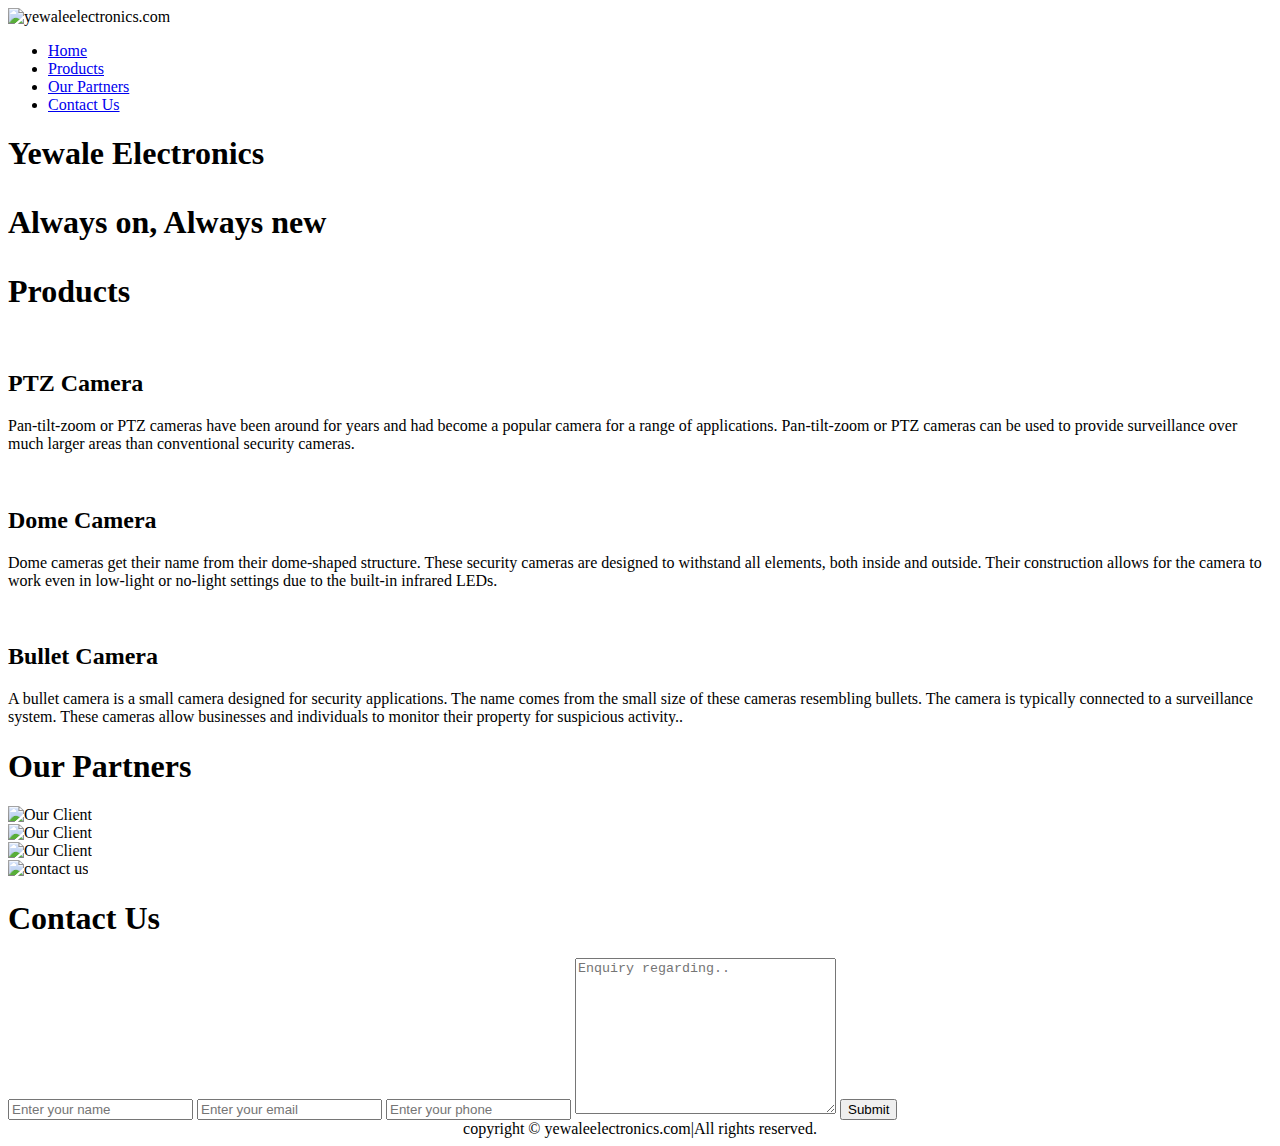
==== index.html @ 6e8fc8cb "2" ====
<!DOCTYPE html>
<html lang="en">
<head>
    <meta charset="UTF-8">
    <meta name="viewport" content="width=device-width, initial-scale=1.0">
    <title>Yewale Electronics</title>
    <link href="https://fonts.googleapis.com/css?family=Roboto|Sriracha&display=swap" rel="stylesheet">
    <link rel="stylesheet" href="C:\Users\Hp\Documents\github1\YewaleElectronics\css\style.css">
</head>
<body>
    <nav id="navbar">
        <div id="logo">
            <img src="C:\Users\Hp\Documents\github1\YewaleElectronics\img\ss5.png" alt="yewaleelectronics.com">
        </div>
        <ul>
            <li class="item"><a href="#home">Home</a></li>
            <li class="item"><a href="#services-container">Products</a></li>
            <li class="item"><a href="#partner-section">Our Partners</a></li>
            <li class="item"><a href="#contact">Contact Us</a></li>
        </ul>
    </nav>
    <section id="home">
        <h1 class="h-primary">Yewale Electronics
    
        <p>Always on, Always new </p> </h1>

        <!-- <button class="btn">Order Now</button> -->
    </section>
    <section id="services-container">
        <h1 class="h-primary center">Products</h1>
        <div id="services">
            <div class="box">
                <img src="C:\Users\Hp\Documents\github1\YewaleElectronics\img\ptz.jpg" alt="">
                <h2 class="h-secondary center">PTZ Camera</h2>
                <p class="center">Pan-tilt-zoom or PTZ cameras have been around for years and had become a popular camera for a range of applications. Pan-tilt-zoom or PTZ cameras can be used to provide surveillance over much larger areas than conventional security cameras.</p>
            </div>
            <div class="box">
                <img src="C:\Users\Hp\Documents\github1\YewaleElectronics\img\dome.jpg" alt="">
                <h2 class="h-secondary center">Dome Camera</h2>
                <p class="center">Dome cameras get their name from their dome-shaped structure. These security cameras are designed to withstand all elements, both inside and outside. Their construction allows for the camera to work even in low-light or no-light settings due to the built-in infrared LEDs.</p>
            </div>
            <div class="box">
                <img src="C:\Users\Hp\Documents\github1\YewaleElectronics\img\bullet.jpg" alt="">
                <h2 class="h-secondary center">Bullet Camera</h2>
                <p class="center">A bullet camera is a small camera designed for security applications. The name comes from the small size of these cameras resembling bullets. The camera is typically connected to a surveillance system. These cameras allow businesses and individuals to monitor their property for suspicious activity..</p>
            </div>

        

    </section>
    <section id="partner-section">
        <h1 class="h-primary center">Our Partners</h1>
        <div id="clients">
            <div class="client-item">
                <img src="C:\Users\Hp\Documents\github1\YewaleElectronics\img\Hikvision Logo-R.svg" alt="Our Client">
            </div>
            <div class="client-item">
                <img src="C:\Users\Hp\Documents\github1\YewaleElectronics\img\Panasonic-logo.jpg" alt="Our Client">
            </div>
          
            <div class="client-item">
                <img src="C:\Users\Hp\Documents\github1\YewaleElectronics\img\cp plus.png" alt="Our Client">
            </div>
        </div>

    </section>
    <section id="contact">
        <!-- <h1 class="h-primary center">Contact Us</h1> -->
        <div id="contact-box">
    <img class="bg" src="C:\Users\Hp\Documents\github1\YewaleElectronics\img\ss2.jpg" alt="contact us">
    <div class="container">
        <h1>Contact Us</h3>
        <!-- <p id="submitMsg">Thanks for your response.We will get back to you soon</p> -->
        <form action="/submit_form" method="POST">
            <!-- <input type="hidden" name="access_key" value="45b77f56-5af1-4fc8-9984-ac8e56a3969f"> -->
            <input type="text" name="name" id="name" placeholder="Enter your name">
            <input type="email" name="email" id="email" placeholder="Enter your email">
            <input type="phone" name="phone" id="phone" placeholder="Enter your phone">
            <textarea name="other" id="other" cols="30" rows="10" placeholder="Enquiry regarding.."></textarea>
            <button class="btn" type="submit">Submit</button> 
        </form>
    </div>
</section>
    
    <script src="index.js"></script>
    <footer>
        <center>copyright &copy yewaleelectronics.com|All rights reserved. </center>
    </footer>

</body>
</html>























<!-- <section id="contact">
    <h1 class="h-primary center">Contact Us</h1>
    <div id="contact-box">
        <form action="">
            <div class="form-group">
                <label for="name">Name: </label>
                <input type="text" name="name" id="name" placeholder="Enter your name">
            </div>
            <div class="form-group">
                <label for="email">Email: </label>
                <input type="email" name="name" id="email" placeholder="Enter your email">
            </div>
            <div class="form-group">
                <label for="phone">Phone Number: </label>
                <input type="phone" name="name" id="phone" placeholder="Enter your phone">
            </div>
            <div class="form-group">
                <label for="message">Message: </label>
                <textarea name="message" id="message" cols="30" rows="10"></textarea>
            </div>
            <button class="btn success">Submit</button>
        </form>
    </div>
</section> -->
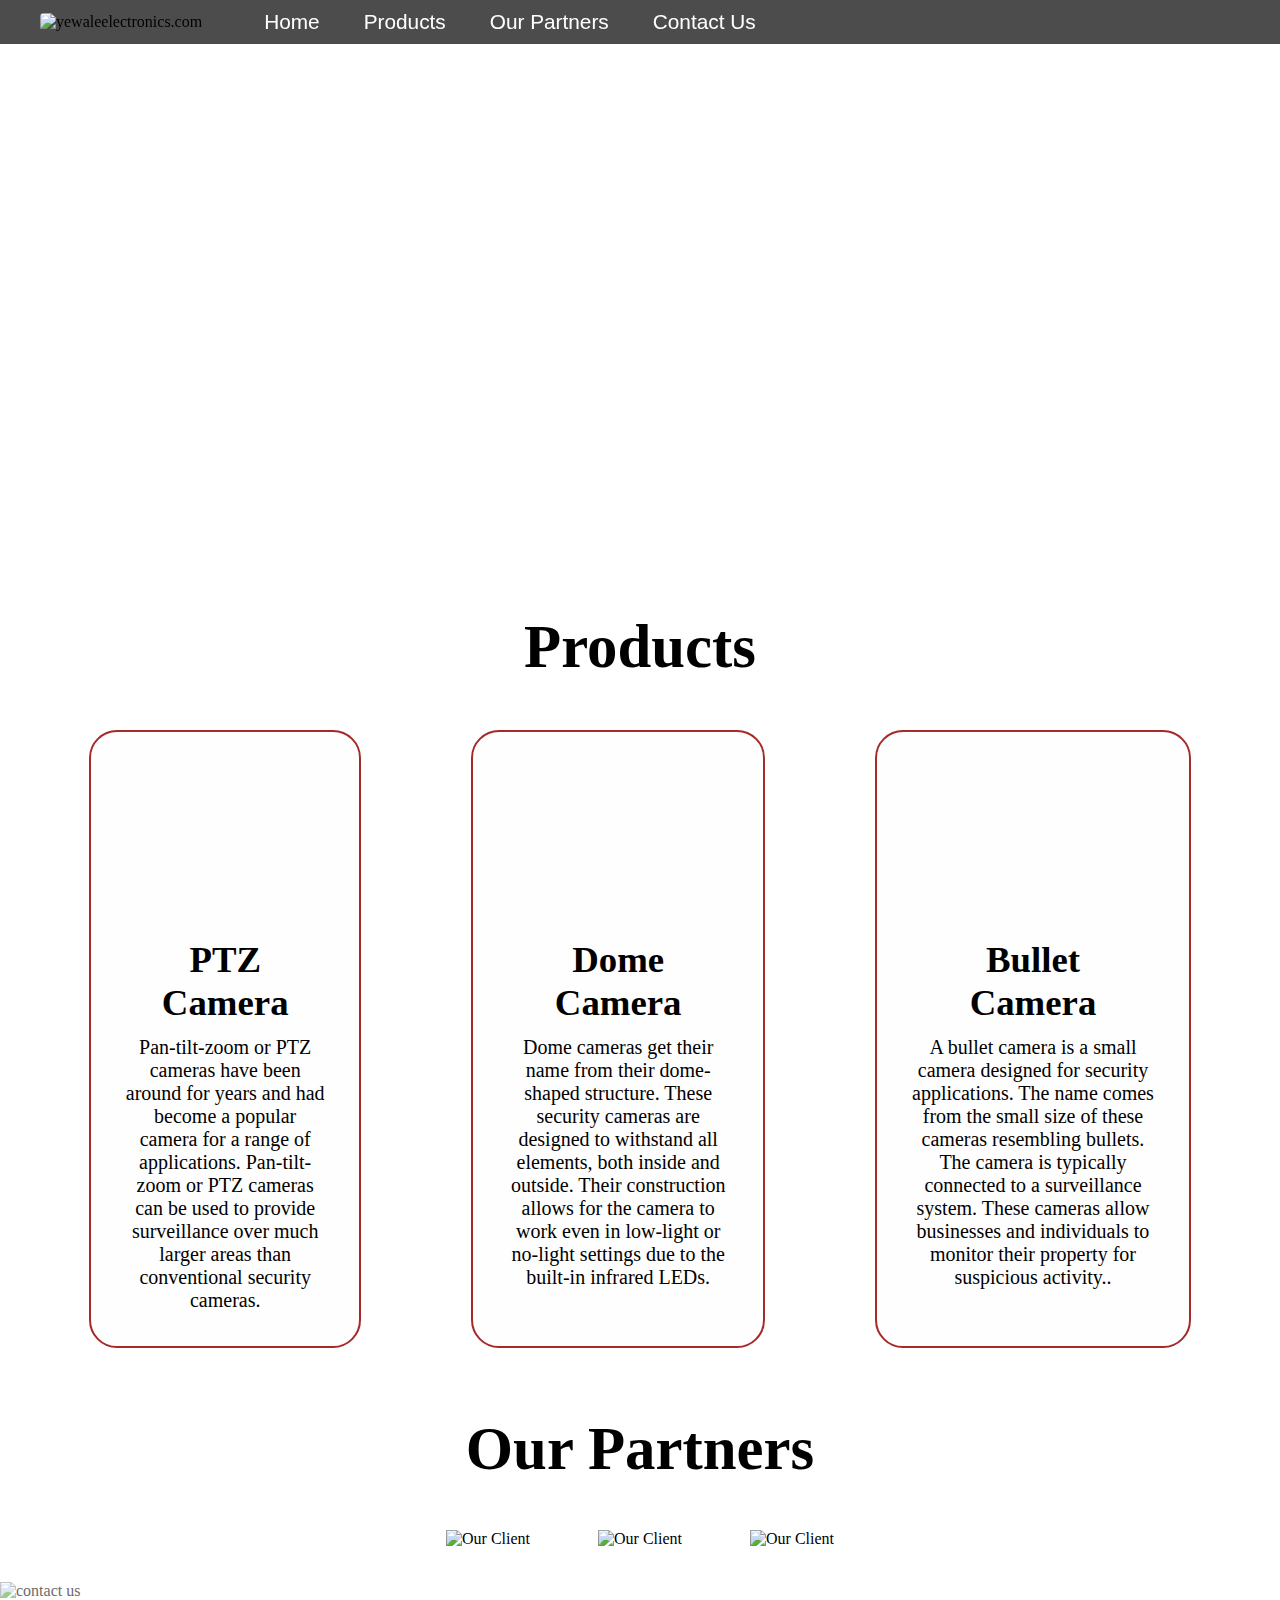
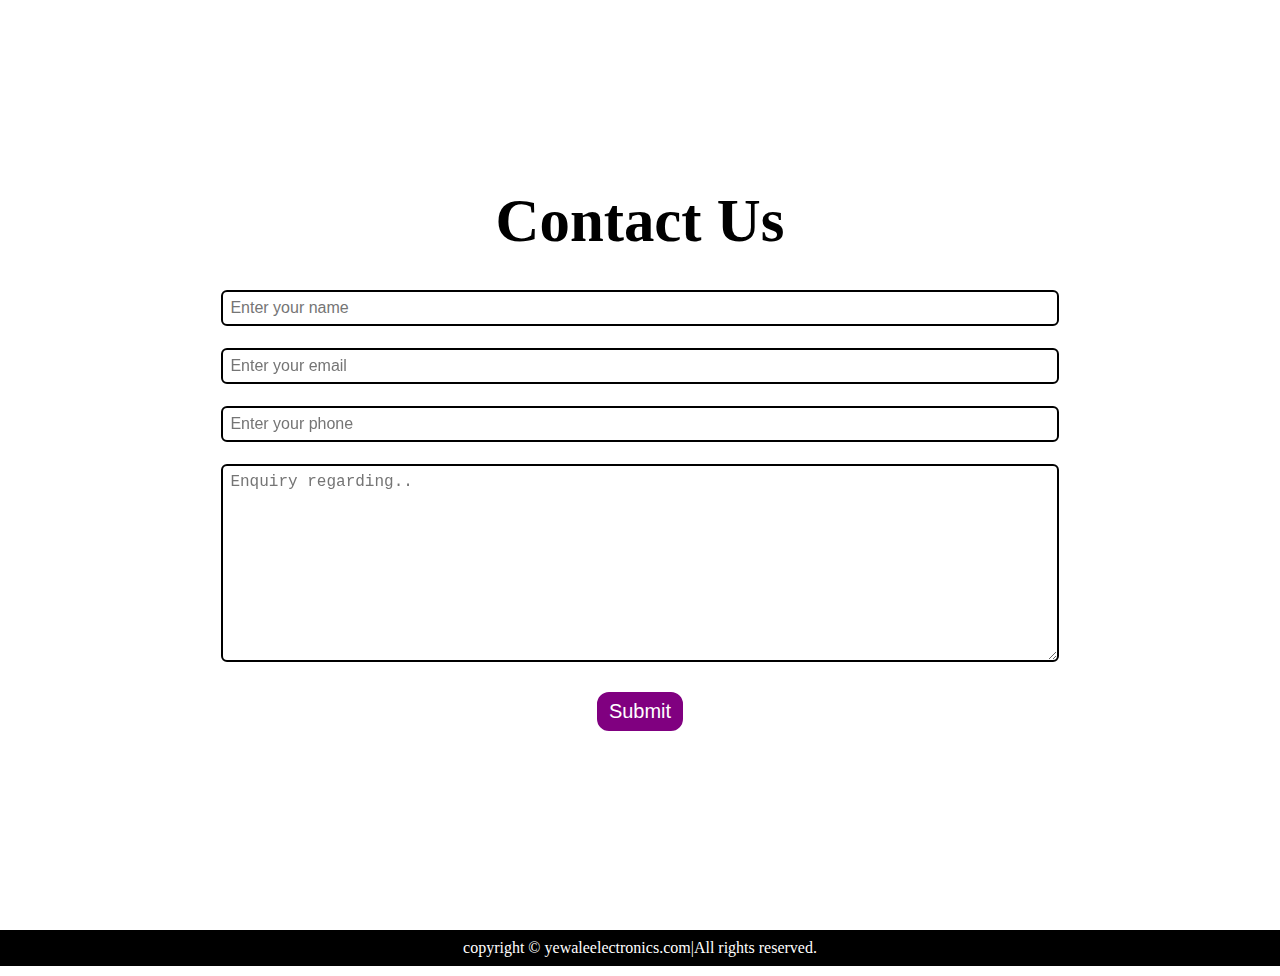
==== commit 1e62ebcb: "Update index.html" ====
--- a/index.html
+++ b/index.html
@@ -5,7 +5,7 @@
     <meta name="viewport" content="width=device-width, initial-scale=1.0">
     <title>Yewale Electronics</title>
     <link href="https://fonts.googleapis.com/css?family=Roboto|Sriracha&display=swap" rel="stylesheet">
-    <link rel="stylesheet" href="C:\Users\Hp\Documents\github1\YewaleElectronics\css\style.css">
+    <link rel="stylesheet" href="css/style.css">
 </head>
 <body>
     <nav id="navbar">
@@ -135,4 +135,4 @@
             <button class="btn success">Submit</button>
         </form>
     </div>
-</section> -->+</section> -->
--- a/css/style.css
+++ b/css/style.css
@@ -0,0 +1,338 @@
+/* CSS Reset */
+*{
+    margin: 0;
+    padding: 0;
+}
+
+html{
+    scroll-behavior: smooth;
+}
+
+/* CSS Variables */
+:root{
+    --navbar-height: 59px;
+}
+
+/* navigation bar */
+#navbar{
+    display: flex;
+    align-items: center;
+    position: sticky;
+    top: 0px;
+}
+#navbar::before{
+    content: "";
+    background-color: black;
+    position: absolute;
+    top:0px;
+    left:0px;
+    height: 100%;
+    width:100%;
+    z-index: -1;
+    opacity: 0.7;
+}
+
+/* Navigation Bar: Logo and Image */
+#logo{
+    margin: 10px 34px;
+}
+
+#logo img{
+    height: 47px;
+    margin: 3px 6px;
+    border-radius: 4px;
+}
+
+
+/* Navigation Bar: List Styling */
+
+#navbar ul{
+    display: flex;
+    font-family: 'Lucida Sans', 'Lucida Sans Regular', 'Lucida Grande', 'Lucida Sans Unicode', Geneva, Verdana, sans-serif;
+}
+
+#navbar ul li{ 
+    list-style: none;
+    font-size: 1.3rem;
+}
+
+#navbar ul li a{
+    color: white;
+    display: block;
+    padding: 3px 22px;
+    border-radius: 20px;
+    text-decoration: none;
+}
+
+#navbar ul li a:hover{
+    color: black;
+    background-color: white;
+}
+
+/* Home Section */
+#home{
+    /* display: flex;
+    flex-direction: column;
+    padding:3px 200px;
+    height: 550px;
+    justify-content: center;
+    align-items: center; */
+    display: flex;
+    padding: 3px 200px;
+    height: 550px;
+    justify-content: flex-start;
+    align-items: center;
+    align-content: center;
+    flex-direction: row;
+}
+
+
+#home::before{ 
+    content: "";
+    position: absolute;
+    background: url('C:/Users/Hp/Documents/github1/YewaleElectronics/img/ss6.jpg') no-repeat center center/cover;
+    height: 642px;
+    top:0px;
+    left:0px;
+    width: 100%;
+    z-index: -1;
+    opacity:0.89;
+}
+
+#home h1{
+    /* color: rgb(255, 255, 255);
+    text-align: left;
+    font-family: system-ui, -apple-system, BlinkMacSystemFont, 'Segoe UI', Roboto, Oxygen, Ubuntu, Cantarell, 'Open Sans', 'Helvetica Neue', sans-serif;
+    display: block;
+    font-size: 5em;
+    margin-block-start: 2.67em;
+    margin-block-end: 5.67em;
+    margin-inline-start: -153px;
+    margin-inline-end: 2px;
+    font-weight: bold */
+    color:white;
+    text-align: left;
+    font-family: 'Bree Serif', serif;
+}
+
+
+ #home p{
+    color:rgb(255, 255, 255);
+    text-align: center;
+    font-size: 1.5rem;
+    font-family: 'Bree Serif', serif;
+} 
+
+/* Services Section */
+#services{
+    margin: 34px;
+    display: flex;
+    
+}
+#services .box{ 
+    border: 2px solid brown;
+    padding: 34px;
+    margin: 2px 55px;
+    border-radius: 28px;
+    background: #fffefe;
+    /* background:url('../img/1.jpg'); */
+    margin-bottom: 20px;
+}
+
+#services .box img{ 
+   height: 160px;
+   margin: auto;
+   display: block;
+}
+
+#services .box p{
+    font-family: 'Bree Serif', serif;
+
+} 
+
+/* Clients Section */
+#client-section{ 
+    position: relative;
+}
+
+#client-section::before{
+ content: "";
+ position: absolute;
+ background: url('../bg.jpg');
+ width: 100%;
+ height: 100%;
+ z-index: -1;
+ opacity: 0.3;
+}
+
+#clients{
+    display: flex;
+    justify-content: center;
+    align-items: center;
+}
+
+.client-item{
+    padding: 34px;
+}
+
+#clients img{
+    height: 124px;
+}
+
+
+/* Contact Section */
+/* #contact{
+    position: relative;
+}
+#contact::before{
+    content: "";
+    position: absolute;
+    width: 100%;
+    height: 100%;
+    z-index: -1;
+    opacity: 0.7;
+    background: url('../ss2.jpg') no-repeat center center/cover;
+
+}
+#contact-box{
+    display: flex;
+    justify-content: center;
+    align-items: center;
+    padding-bottom: 34px;
+}
+#contact-box input, 
+#contact-box textarea{
+    width: 100%;
+    padding: 0.5rem;
+    border-radius: 9px;
+    font-size: 1.1rem;
+} 
+
+#contact-box form{
+    width: 40%;
+}
+
+#contact-box label{
+   font-size: 1.3rem;
+   font-family: 'Bree Serif', serif;
+
+} */
+
+
+footer{
+    position: relative ;
+    left: 0px;
+    bottom: -339px;
+    background: black;
+    color: white;
+    padding: 9px 20px;
+}
+/* footer {
+    position: absolute;
+    display: flex;
+    left: 0;
+    bottom: -339px;
+    width: 100%;
+    background-color: rgb(0, 0, 0);
+    color: white;
+    text-align: center;
+  } */
+
+/* Utility Classes */
+.h-primary{
+    font-family: 'Bree Serif', serif;
+    font-size: 3.8rem;
+    padding: 12px;
+}
+
+.h-secondary{
+    font-family: 'Bree Serif', serif;
+    font-size: 2.3rem;
+    padding: 12px;
+}
+
+.btn{
+    padding: 6px 20px;
+    border: 2px solid white;
+    background-color: brown;
+    color: white;
+    margin: 17px;
+    font-size: 1.5rem;
+    border-radius: 10px;
+    cursor:pointer;
+}
+
+.center{
+    text-align: center;
+}
+
+
+
+/* *{
+    margin: 0px;
+    padding: 0px;
+    box-sizing: border-box;
+    
+font-family: 'Roboto', sans-serif;
+} */
+
+.container{
+    max-width: 80%; 
+    padding: 34px; 
+    margin: auto;
+}
+
+.container h1 {
+    position: relative;
+    bottom: -170px;
+    text-align: center;
+    font-family: 'Bree Serif', serif;
+    font-size: 3.8rem;
+}
+
+p{
+   
+    font-size: 20px;
+    text-align: center;
+    font-family: 'Bree Serif', serif;
+}
+
+input, textarea{
+    
+    border: 2px solid black;
+    border-radius: 6px;
+    outline: none;
+    font-size: 16px;
+    width: 80%;
+    margin: 11px 0px;
+    padding: 7px;
+}
+form{
+    position: relative;
+    bottom: -193px;
+    display: flex;
+    align-items: center;
+    justify-content: center;
+    flex-direction: column;
+}
+
+.btn{
+    color: white;
+    background: purple;
+    padding: 8px 12px;
+    font-size: 20px;
+    border: 2px solid white;
+    border-radius: 14px;
+    cursor: pointer;
+}
+
+.bg{
+    width: 100%;
+    position: absolute;
+    z-index: -1;
+    opacity: 0.6;
+}
+.submitMsg{ 
+    color: rgb(255, 213, 0);
+}
+
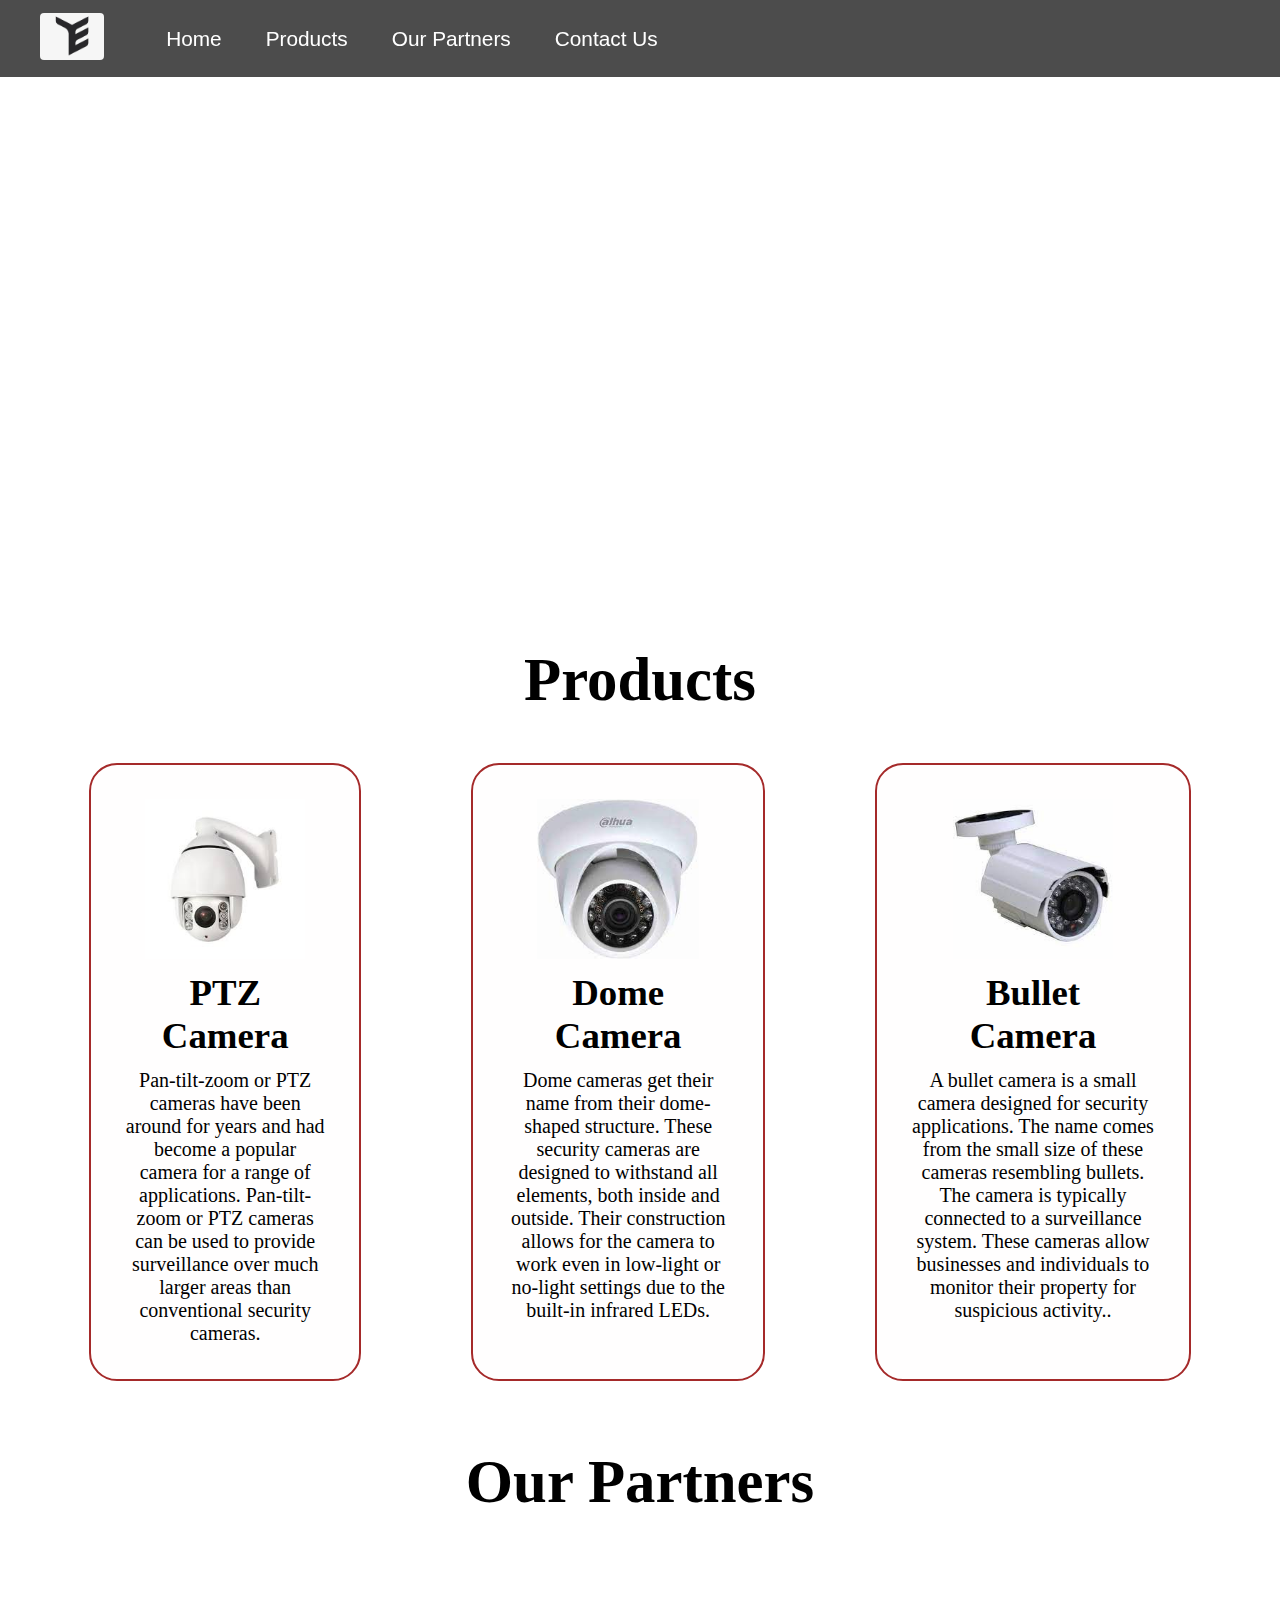
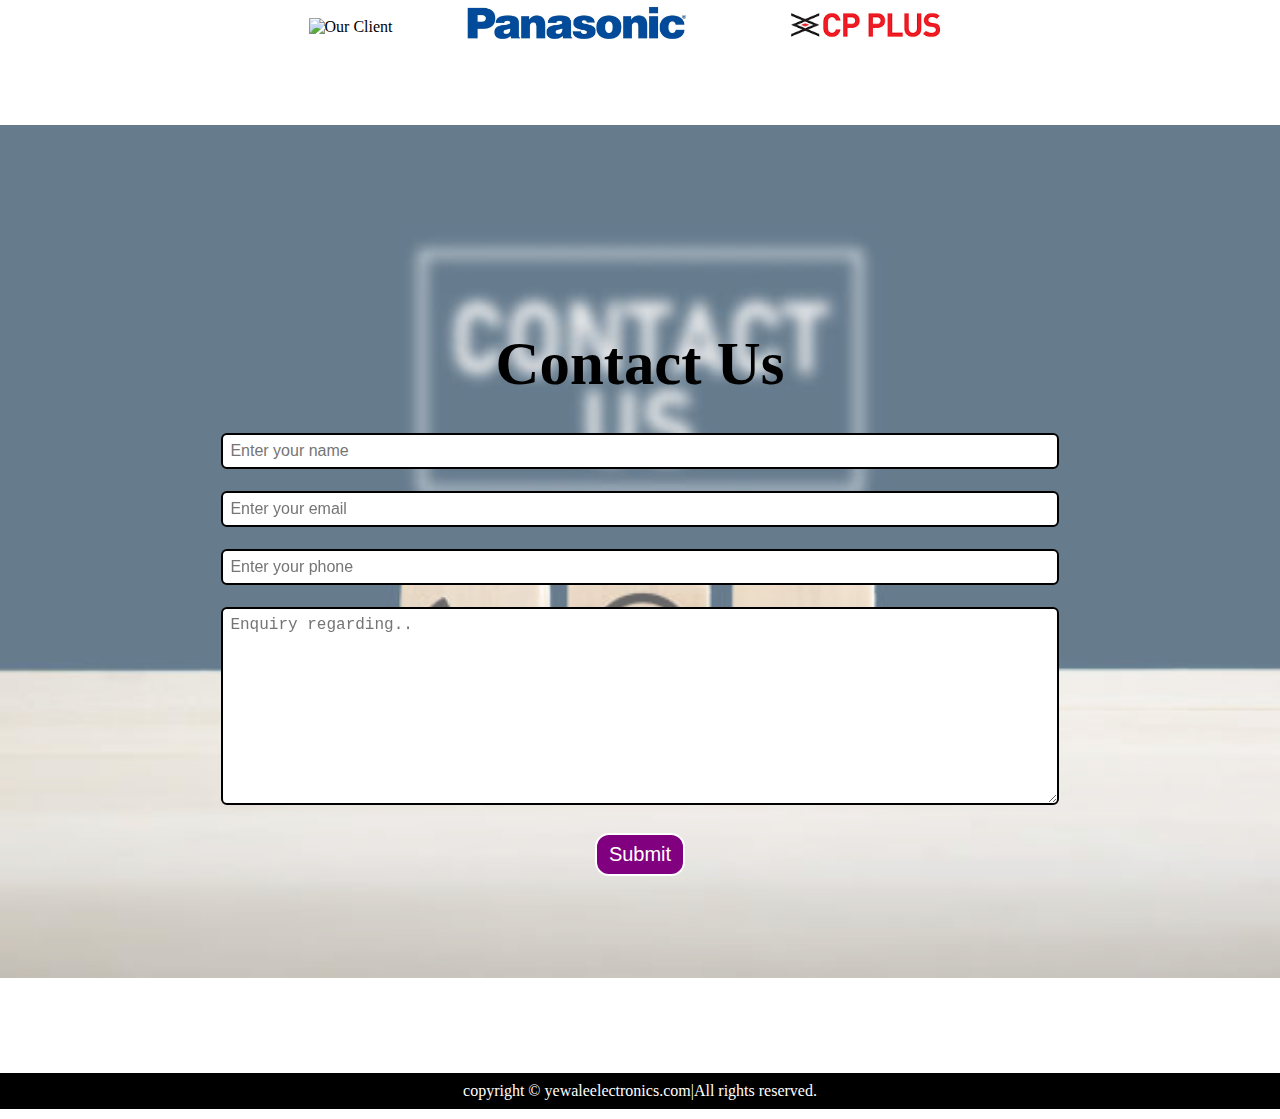
==== commit f8937a62: "2" ====
--- a/index.html
+++ b/index.html
@@ -10,7 +10,7 @@
 <body>
     <nav id="navbar">
         <div id="logo">
-            <img src="C:\Users\Hp\Documents\github1\YewaleElectronics\img\ss5.png" alt="yewaleelectronics.com">
+            <img src="img/ss5.png" alt="yewaleelectronics.com">
         </div>
         <ul>
             <li class="item"><a href="#home">Home</a></li>
@@ -30,17 +30,17 @@
         <h1 class="h-primary center">Products</h1>
         <div id="services">
             <div class="box">
-                <img src="C:\Users\Hp\Documents\github1\YewaleElectronics\img\ptz.jpg" alt="">
+                <img src="img/ptz.jpg" alt="">
                 <h2 class="h-secondary center">PTZ Camera</h2>
                 <p class="center">Pan-tilt-zoom or PTZ cameras have been around for years and had become a popular camera for a range of applications. Pan-tilt-zoom or PTZ cameras can be used to provide surveillance over much larger areas than conventional security cameras.</p>
             </div>
             <div class="box">
-                <img src="C:\Users\Hp\Documents\github1\YewaleElectronics\img\dome.jpg" alt="">
+                <img src="img/dome.jpg" alt="">
                 <h2 class="h-secondary center">Dome Camera</h2>
                 <p class="center">Dome cameras get their name from their dome-shaped structure. These security cameras are designed to withstand all elements, both inside and outside. Their construction allows for the camera to work even in low-light or no-light settings due to the built-in infrared LEDs.</p>
             </div>
             <div class="box">
-                <img src="C:\Users\Hp\Documents\github1\YewaleElectronics\img\bullet.jpg" alt="">
+                <img src="img/bullet.jpg" alt="">
                 <h2 class="h-secondary center">Bullet Camera</h2>
                 <p class="center">A bullet camera is a small camera designed for security applications. The name comes from the small size of these cameras resembling bullets. The camera is typically connected to a surveillance system. These cameras allow businesses and individuals to monitor their property for suspicious activity..</p>
             </div>
@@ -52,14 +52,14 @@
         <h1 class="h-primary center">Our Partners</h1>
         <div id="clients">
             <div class="client-item">
-                <img src="C:\Users\Hp\Documents\github1\YewaleElectronics\img\Hikvision Logo-R.svg" alt="Our Client">
+                <img src="img/Hikvision Logo-R.svg" alt="Our Client">
             </div>
             <div class="client-item">
-                <img src="C:\Users\Hp\Documents\github1\YewaleElectronics\img\Panasonic-logo.jpg" alt="Our Client">
+                <img src="img/Panasonic-logo.jpg" alt="Our Client">
             </div>
           
             <div class="client-item">
-                <img src="C:\Users\Hp\Documents\github1\YewaleElectronics\img\cp plus.png" alt="Our Client">
+                <img src="img/cp plus.png" alt="Our Client">
             </div>
         </div>
 
@@ -67,7 +67,7 @@
     <section id="contact">
         <!-- <h1 class="h-primary center">Contact Us</h1> -->
         <div id="contact-box">
-    <img class="bg" src="C:\Users\Hp\Documents\github1\YewaleElectronics\img\ss2.jpg" alt="contact us">
+    <img class="bg" src="img/ss2.jpg" alt="contact us">
     <div class="container">
         <h1>Contact Us</h3>
         <!-- <p id="submitMsg">Thanks for your response.We will get back to you soon</p> -->
--- a/css/style.css
+++ b/css/style.css
@@ -90,7 +90,7 @@
 #home::before{ 
     content: "";
     position: absolute;
-    background: url('C:/Users/Hp/Documents/github1/YewaleElectronics/img/ss6.jpg') no-repeat center center/cover;
+    background: url('img/ss6.jpg') no-repeat center center/cover;
     height: 642px;
     top:0px;
     left:0px;
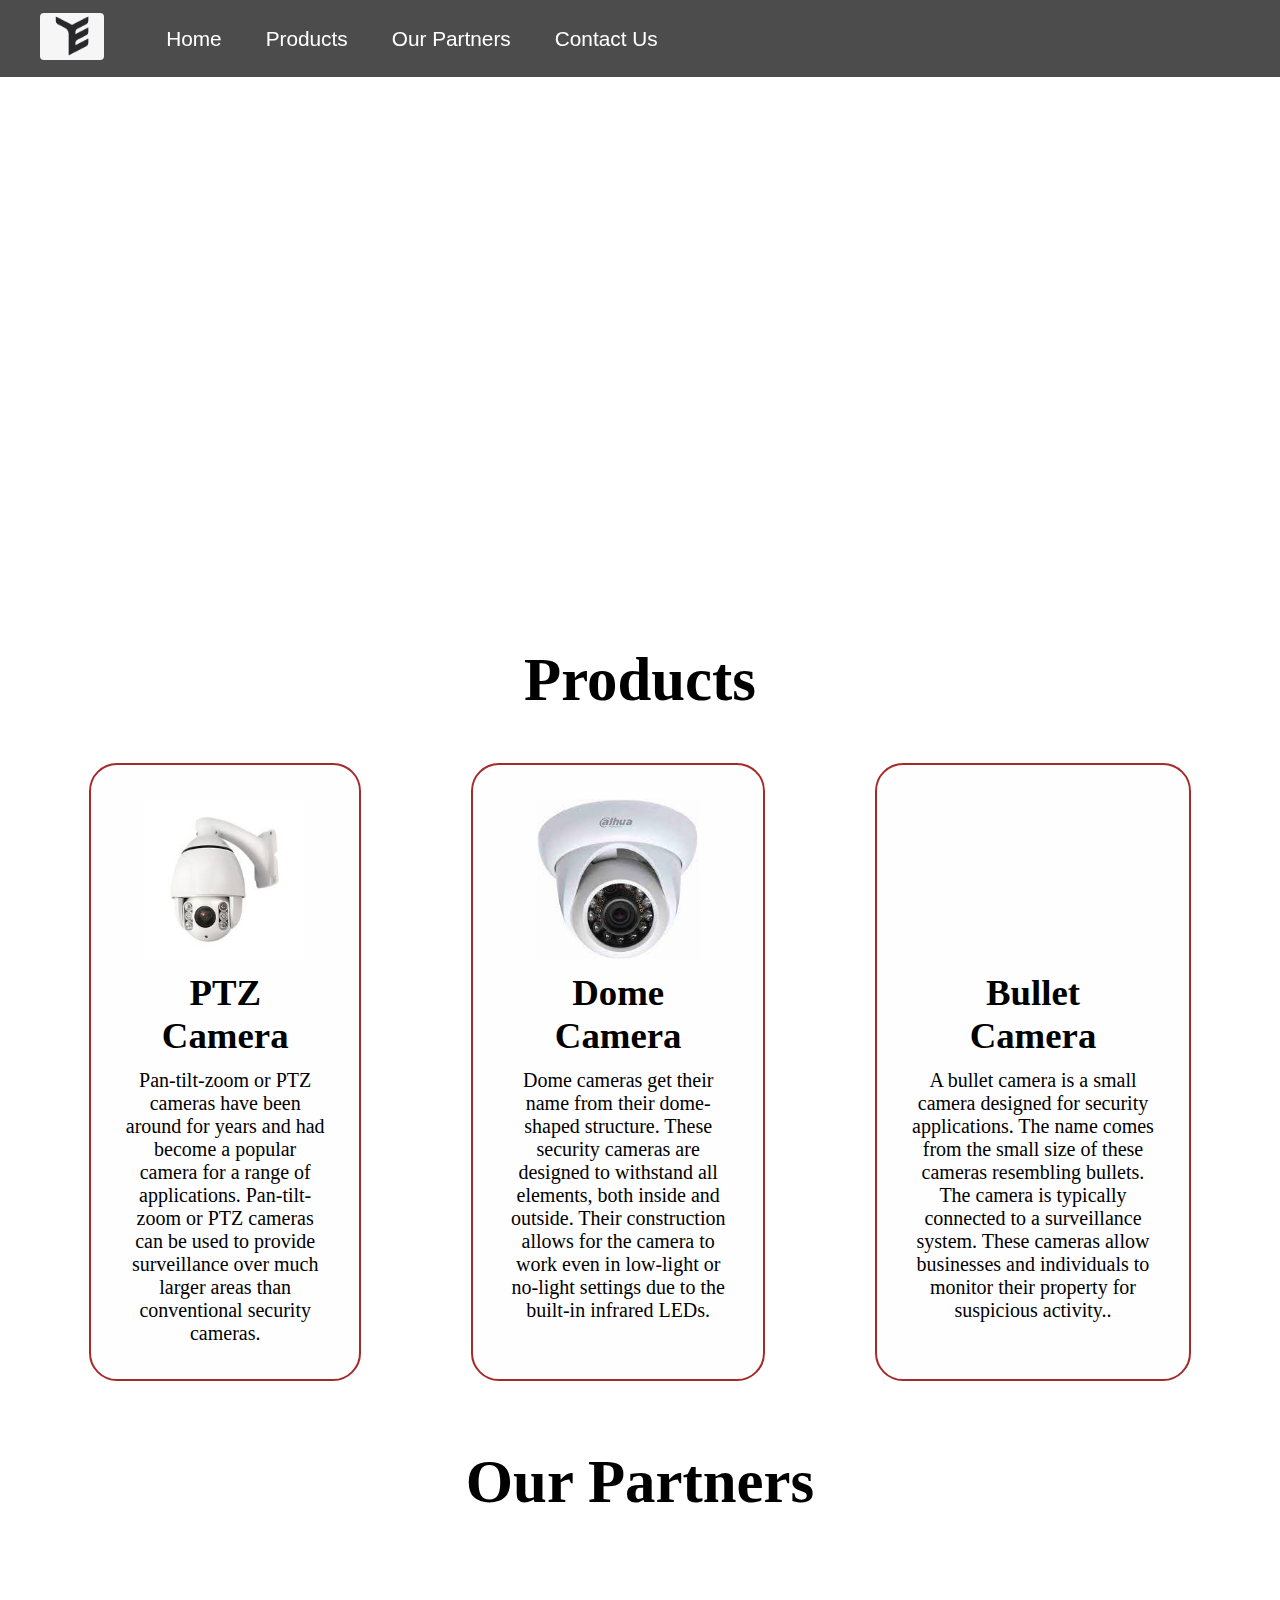
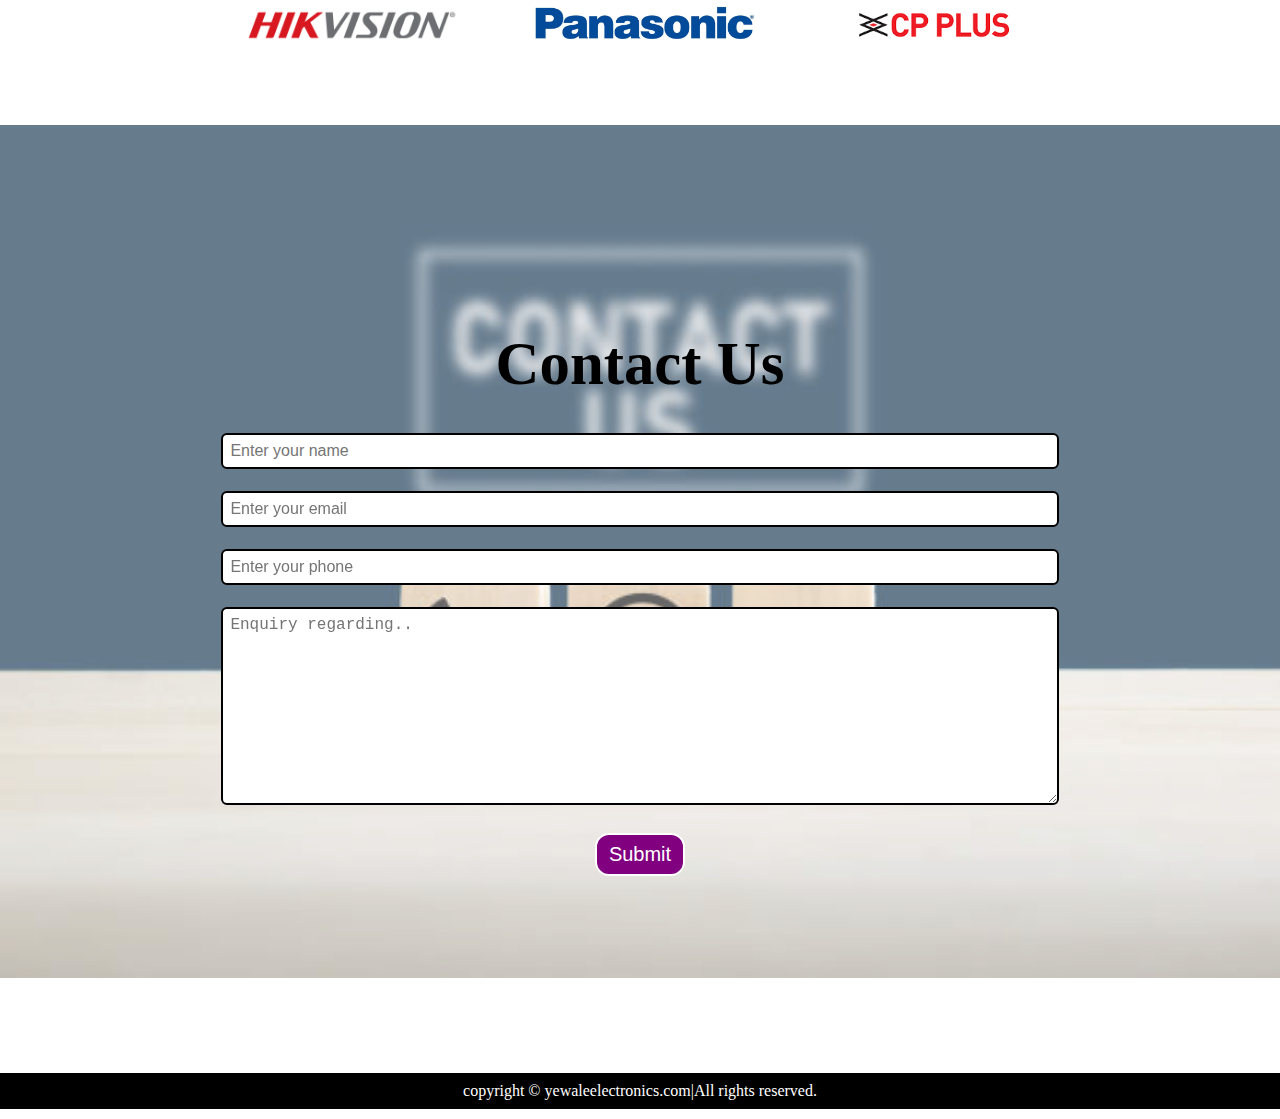
==== commit 652d1008: "1" ====
--- a/index.html
+++ b/index.html
@@ -5,12 +5,12 @@
     <meta name="viewport" content="width=device-width, initial-scale=1.0">
     <title>Yewale Electronics</title>
     <link href="https://fonts.googleapis.com/css?family=Roboto|Sriracha&display=swap" rel="stylesheet">
-    <link rel="stylesheet" href="css/style.css">
+    <link rel="stylesheet" href="css\style.css">
 </head>
 <body>
     <nav id="navbar">
         <div id="logo">
-            <img src="img/ss5.png" alt="yewaleelectronics.com">
+            <img src="img\ss5.png" alt="yewaleelectronics.com">
         </div>
         <ul>
             <li class="item"><a href="#home">Home</a></li>
@@ -30,17 +30,17 @@
         <h1 class="h-primary center">Products</h1>
         <div id="services">
             <div class="box">
-                <img src="img/ptz.jpg" alt="">
+                <img src="img\ptz.jpg" alt="">
                 <h2 class="h-secondary center">PTZ Camera</h2>
                 <p class="center">Pan-tilt-zoom or PTZ cameras have been around for years and had become a popular camera for a range of applications. Pan-tilt-zoom or PTZ cameras can be used to provide surveillance over much larger areas than conventional security cameras.</p>
             </div>
             <div class="box">
-                <img src="img/dome.jpg" alt="">
+                <img src="img\dome.jpg" alt="">
                 <h2 class="h-secondary center">Dome Camera</h2>
                 <p class="center">Dome cameras get their name from their dome-shaped structure. These security cameras are designed to withstand all elements, both inside and outside. Their construction allows for the camera to work even in low-light or no-light settings due to the built-in infrared LEDs.</p>
             </div>
             <div class="box">
-                <img src="img/bullet.jpg" alt="">
+                <img src="img\bullet.jpgg" alt="">
                 <h2 class="h-secondary center">Bullet Camera</h2>
                 <p class="center">A bullet camera is a small camera designed for security applications. The name comes from the small size of these cameras resembling bullets. The camera is typically connected to a surveillance system. These cameras allow businesses and individuals to monitor their property for suspicious activity..</p>
             </div>
@@ -52,14 +52,14 @@
         <h1 class="h-primary center">Our Partners</h1>
         <div id="clients">
             <div class="client-item">
-                <img src="img/Hikvision Logo-R.svg" alt="Our Client">
+                <img src="img\Hikvision-logo.png" alt="Our Client">
             </div>
             <div class="client-item">
-                <img src="img/Panasonic-logo.jpg" alt="Our Client">
+                <img src="img\Panasonic-logo.jpg" alt="Our Client">
             </div>
           
             <div class="client-item">
-                <img src="img/cp plus.png" alt="Our Client">
+                <img src="img\cp plus.png" alt="Our Client">
             </div>
         </div>
 
@@ -67,11 +67,11 @@
     <section id="contact">
         <!-- <h1 class="h-primary center">Contact Us</h1> -->
         <div id="contact-box">
-    <img class="bg" src="img/ss2.jpg" alt="contact us">
+    <img class="bg" src="img\ss2.jpg" alt="contact us">
     <div class="container">
         <h1>Contact Us</h3>
         <!-- <p id="submitMsg">Thanks for your response.We will get back to you soon</p> -->
-        <form action="/submit_form" method="POST">
+        <form action="thank_you.html" method="POST">
             <!-- <input type="hidden" name="access_key" value="45b77f56-5af1-4fc8-9984-ac8e56a3969f"> -->
             <input type="text" name="name" id="name" placeholder="Enter your name">
             <input type="email" name="email" id="email" placeholder="Enter your email">
@@ -135,4 +135,4 @@
             <button class="btn success">Submit</button>
         </form>
     </div>
-</section> -->
+</section> -->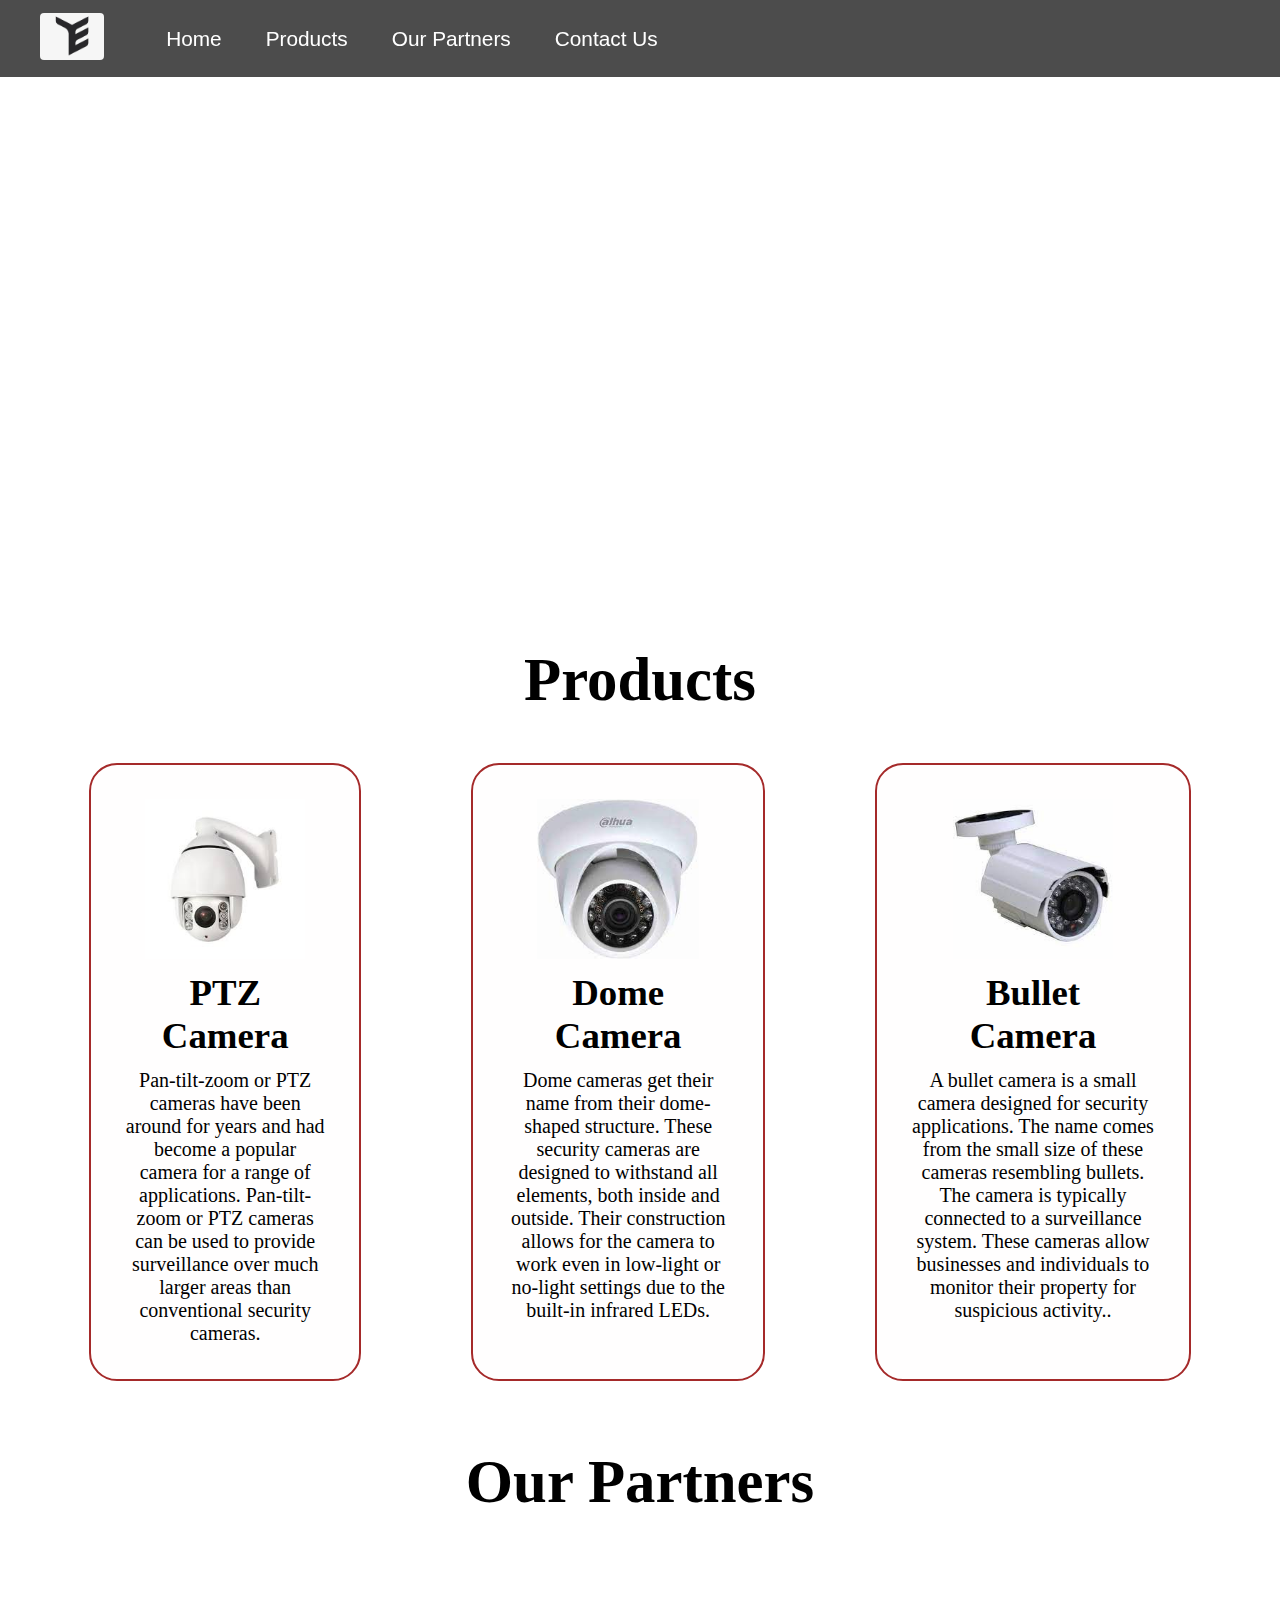
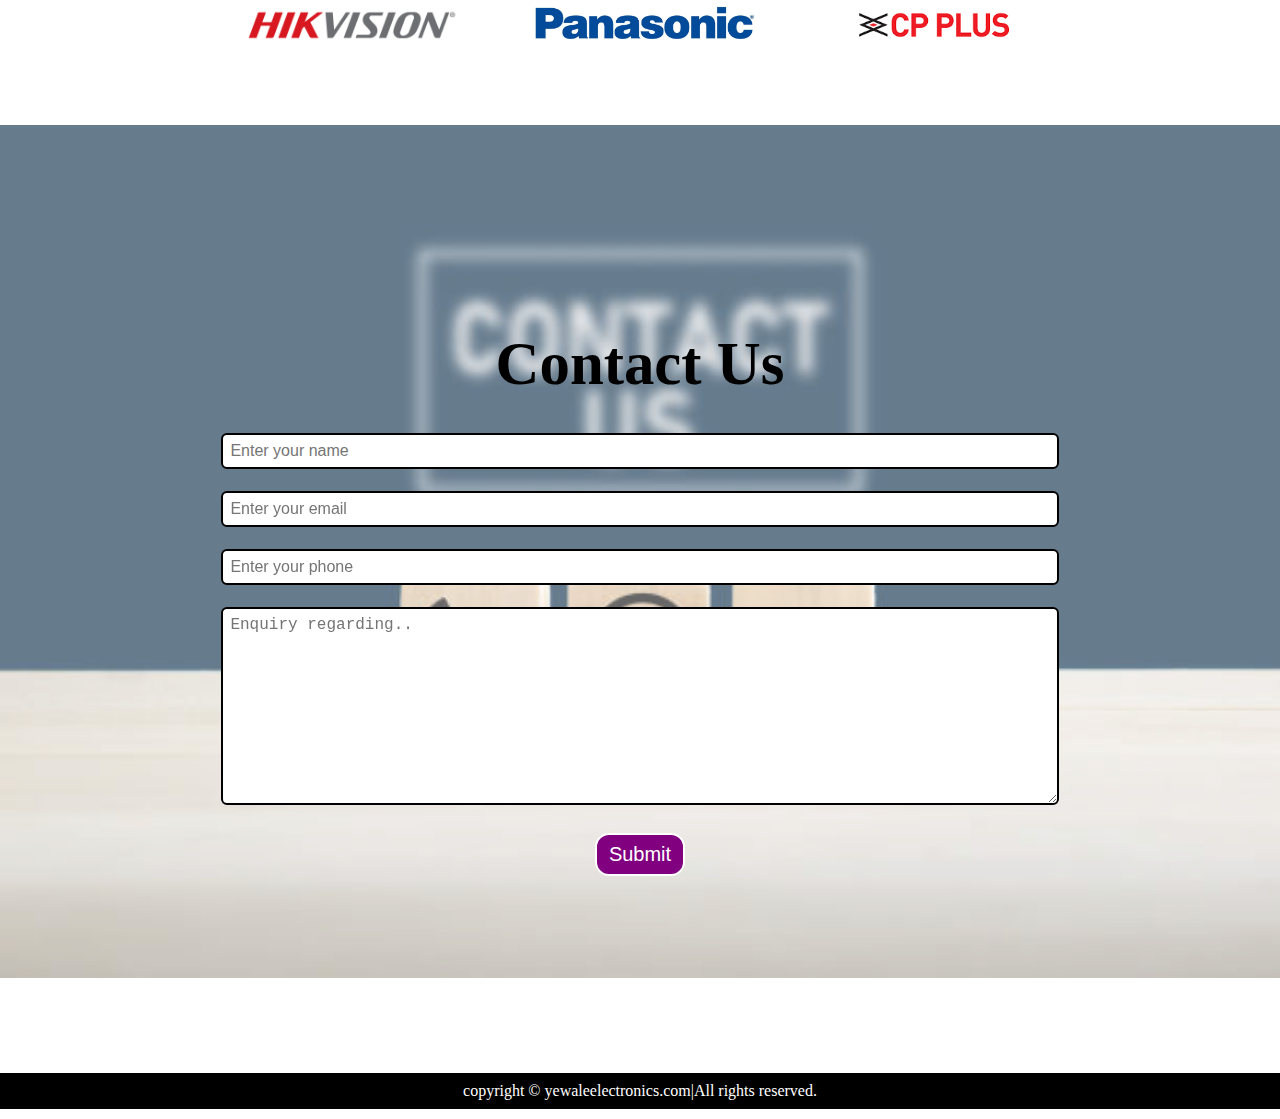
==== commit 7f0ae95c: "2" ====
--- a/index.html
+++ b/index.html
@@ -40,7 +40,7 @@
                 <p class="center">Dome cameras get their name from their dome-shaped structure. These security cameras are designed to withstand all elements, both inside and outside. Their construction allows for the camera to work even in low-light or no-light settings due to the built-in infrared LEDs.</p>
             </div>
             <div class="box">
-                <img src="img\bullet.jpgg" alt="">
+                <img src="img\bullet.jpg" alt="">
                 <h2 class="h-secondary center">Bullet Camera</h2>
                 <p class="center">A bullet camera is a small camera designed for security applications. The name comes from the small size of these cameras resembling bullets. The camera is typically connected to a surveillance system. These cameras allow businesses and individuals to monitor their property for suspicious activity..</p>
             </div>
